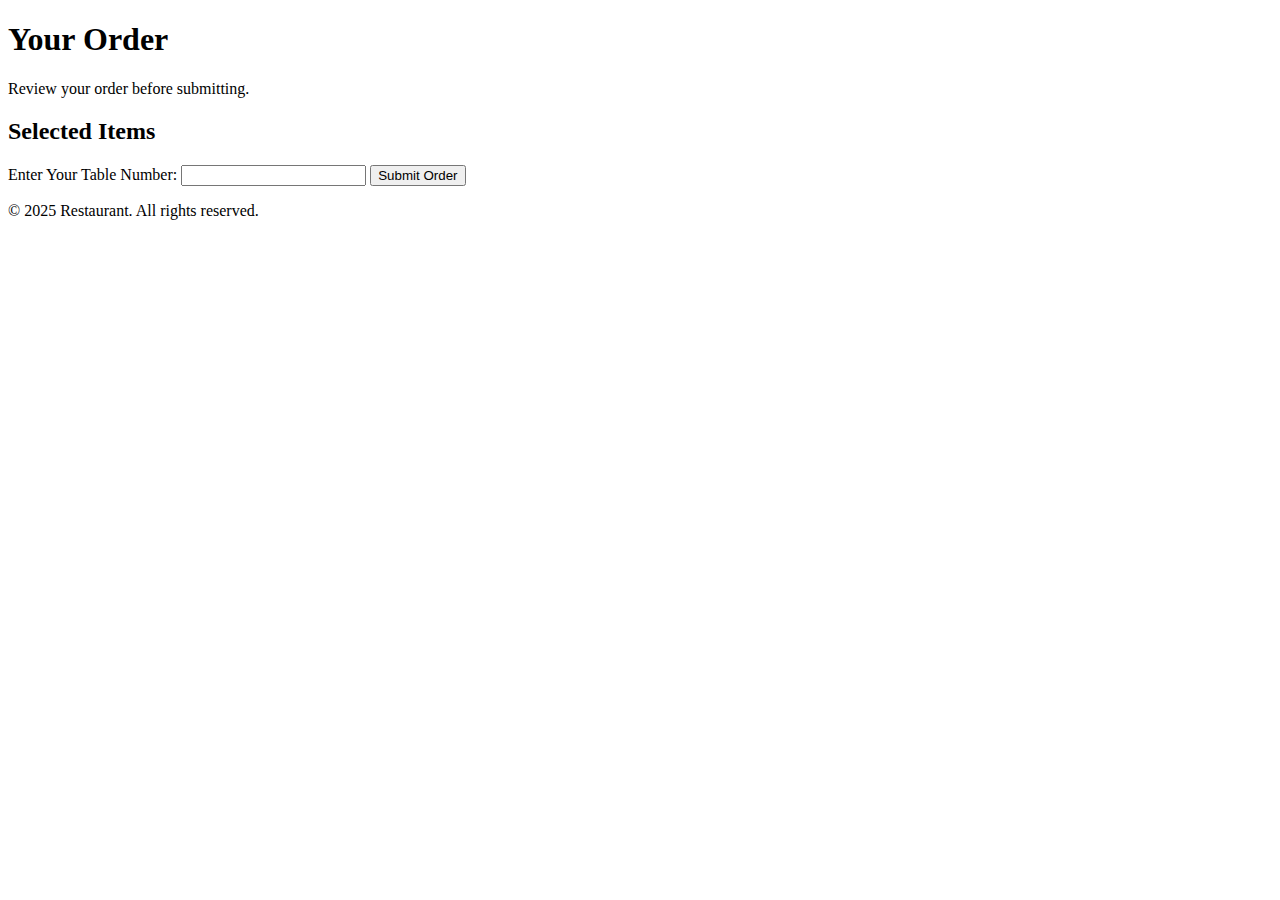
==== order.html @ cf3083c0 "Create order.html" ====
<!DOCTYPE html>
<html lang="en">
<head>
    <meta charset="UTF-8">
    <meta name="viewport" content="width=device-width, initial-scale=1.0">
    <title>Your Order</title>
    <link rel="stylesheet" href="styles.css">
</head>
<body>
    <header>
        <h1>Your Order</h1>
        <p>Review your order before submitting.</p>
    </header>

    <section class="order">
        <h2>Selected Items</h2>
        <ul id="order-list"></ul>
        <label for="table">Enter Your Table Number:</label>
        <input type="number" id="table" required>
        <button id="submit-order">Submit Order</button>
    </section>

    <footer>
        <p>&copy; 2025 Restaurant. All rights reserved.</p>
    </footer>

    <script src="order.js"></script>
</body>
</html>
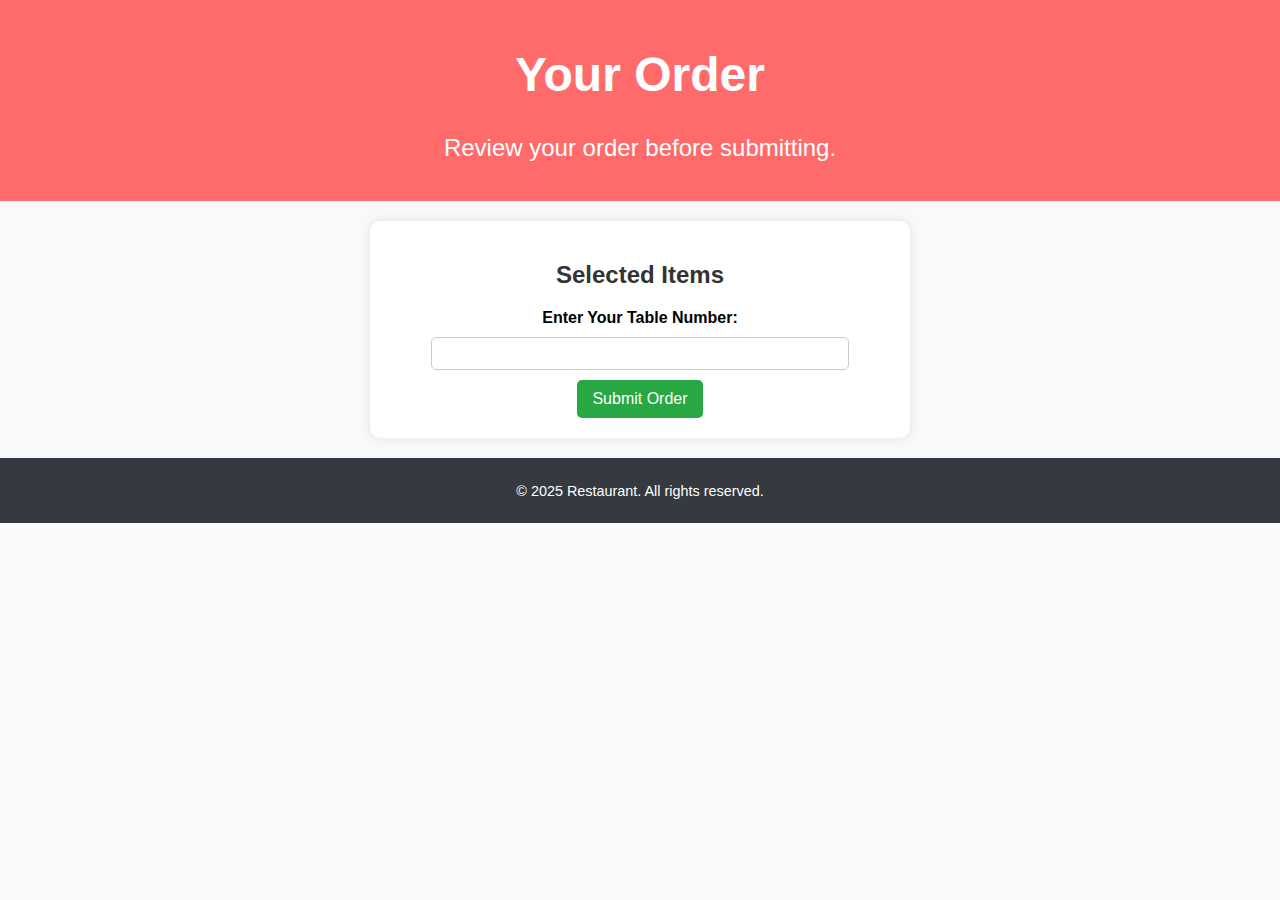
==== commit 1a6c5bf5: "Update order.html" ====
--- a/order.html
+++ b/order.html
@@ -4,7 +4,7 @@
     <meta charset="UTF-8">
     <meta name="viewport" content="width=device-width, initial-scale=1.0">
     <title>Your Order</title>
-    <link rel="stylesheet" href="styles.css">
+    <link rel="stylesheet" href="order.css">
 </head>
 <body>
     <header>
--- a/order.css
+++ b/order.css
@@ -0,0 +1,95 @@
+/* General Styles */
+body {
+    font-family: Arial, sans-serif;
+    margin: 0;
+    padding: 0;
+    background-color: #f8f9fa;
+    text-align: center;
+}
+
+/* Header */
+header {
+    background-color: #ff6b6b;
+    color: white;
+    padding: 15px;
+    font-size: 1.5em;
+}
+
+/* Order Section */
+.order {
+    background: white;
+    max-width: 500px;
+    margin: 20px auto;
+    padding: 20px;
+    border-radius: 10px;
+    box-shadow: 0px 0px 10px rgba(0, 0, 0, 0.1);
+}
+
+h2 {
+    color: #333;
+}
+
+ul {
+    list-style-type: none;
+    padding: 0;
+}
+
+li {
+    background: #ffe066;
+    padding: 10px;
+    margin: 10px 0;
+    display: flex;
+    justify-content: space-between;
+    align-items: center;
+    border-radius: 5px;
+}
+
+/* Remove Button */
+button {
+    background-color: #ff4d4d;
+    color: white;
+    border: none;
+    padding: 8px 12px;
+    cursor: pointer;
+    border-radius: 5px;
+}
+
+button:hover {
+    background-color: #cc0000;
+}
+
+/* Table Number Input */
+label {
+    display: block;
+    margin: 10px 0;
+    font-weight: bold;
+}
+
+input[type="number"] {
+    padding: 8px;
+    width: 80%;
+    margin-bottom: 10px;
+    border: 1px solid #ccc;
+    border-radius: 5px;
+    text-align: center;
+}
+
+/* Submit Order Button */
+#submit-order {
+    background-color: #28a745;
+    padding: 10px 15px;
+    font-size: 1em;
+}
+
+#submit-order:hover {
+    background-color: #218838;
+}
+
+/* Footer */
+footer {
+    margin-top: 20px;
+    padding: 10px;
+    background: #343a40;
+    color: white;
+    font-size: 0.9em;
+}
